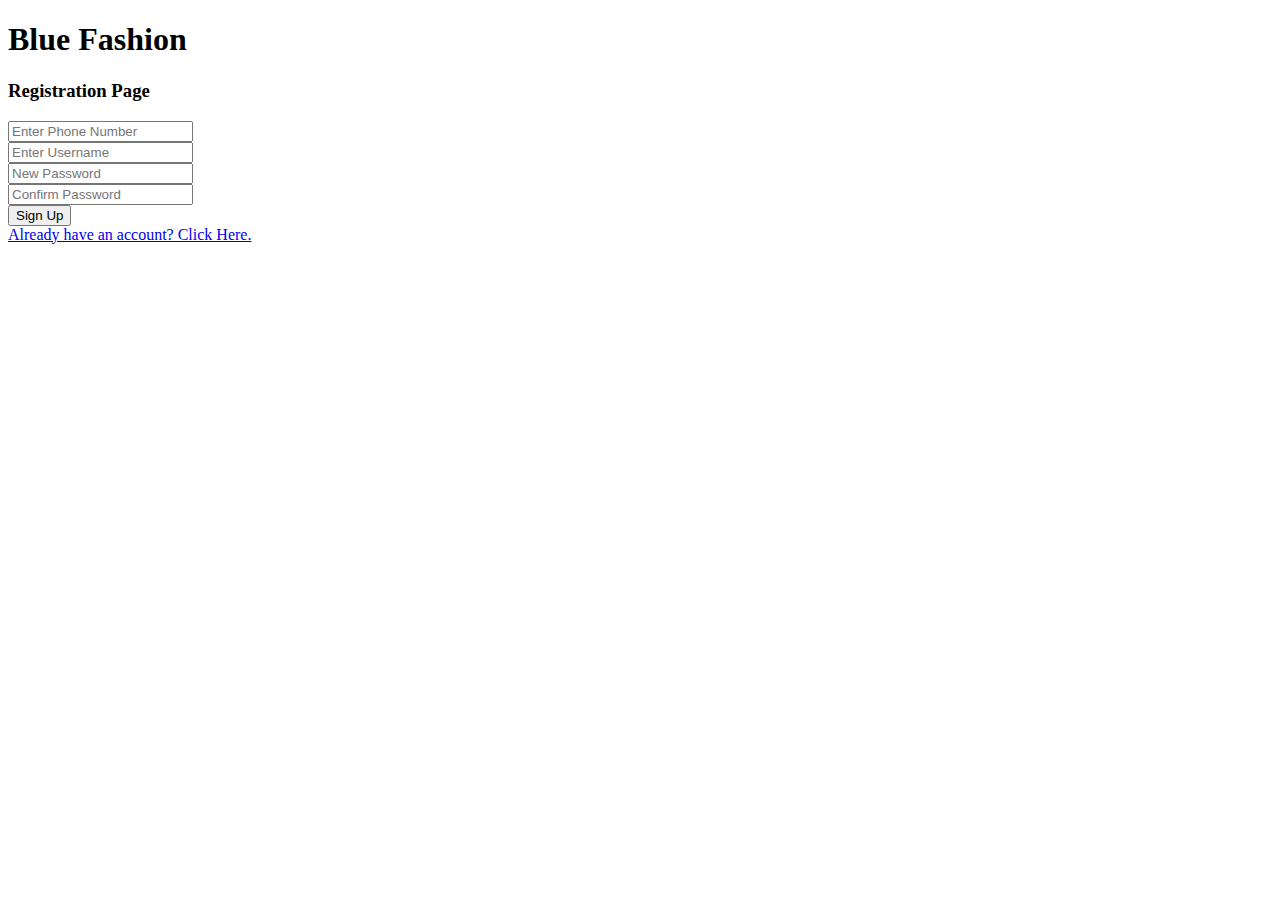
==== Project/bf_register.html @ aba2bc17 "First Commit : Non Statical Parts" ====
<!DOCTYPE html>
<html lang="en">
  
<!-- Mirrored from themashabrand.com/templates/Fluffs/photo_register.html by HTTrack Website Copier/3.x [XR&CO'2014], Wed, 19 Feb 2020 18:10:54 GMT -->
<head>

	    <!-- ==============================================
		Title and Meta Tags
		=============================================== -->
		<meta charset="utf-8">
        <meta http-equiv="X-UA-Compatible" content="IE=edge">  
        <meta name="viewport" content="width=device-width, initial-scale=1.0">
        <title>Fluffs - Ultimate Bootstrap Social Network UI Kit</title>
		<meta name="description" content="" />
        <meta name="keywords" content="" />
        <meta property="og:title" content="" />
        <meta property="og:url" content="" />
        <meta property="og:description" content="" />		
		
		<!-- ==============================================
		Favicons
		=============================================== --> 
		<link rel="icon" href="assets/img/logo.html">
		<link rel="apple-touch-icon" href="img/favicons/apple-touch-icon.html">
		<link rel="apple-touch-icon" sizes="72x72" href="img/favicons/apple-touch-icon-72x72.html">
		<link rel="apple-touch-icon" sizes="114x114" href="img/favicons/apple-touch-icon-114x114.html">
		
	    <!-- ==============================================
		CSS
		=============================================== -->
        <link type="text/css" href="assets/css/demos/photo.css" rel="stylesheet" />
				
		<!-- ==============================================
		Feauture Detection
		=============================================== -->
		<script src="assets/js/modernizr-custom.html"></script>

		<!-- HTML5 shim and Respond.js for IE8 support of HTML5 elements and media queries -->
		<!--[if lt IE 9]>
		  <script src="https://oss.maxcdn.com/html5shiv/3.7.3/html5shiv.min.js"></script>
		  <script src="https://oss.maxcdn.com/respond/1.4.2/respond.min.js"></script>
		<![endif]-->	
		
  </head>

<body>

	 <!-- ==============================================
	 Header Section
	 =============================================== -->
     <section class="login">
      <div class="container">
       <div class="banner-content">
	   
		  <h1>Blue Fashion</h1>
		  <form method="post" class="form-signin">
		   <h3 class="form-signin-heading">Registration Page</h3>
		   <div class="form-group">
		    <input name="phone" type="text" class="form-control" placeholder="Enter Phone Number">
		   </div>
		   <div class="form-group">
		    <input name="username" type="text" class="form-control" placeholder="Enter Username">
		   </div>
		   <div class="form-group">
		    <input type="password" class="form-control" name="password" placeholder="New Password">
		   </div>
		   <div class="form-group">
		    <input type="password" class="form-control" name="conFpassword" placeholder="Confirm Password">
		   </div>
		   <button class="kafe-btn kafe-btn-mint btn-block" onclick="alert('hay')" id="sub" type="submit" name="subm">Sign Up</button>
		   <br/>
		   <a class="btn btn-dark " href="bf_login.html" role="button">Already have an account? Click Here.</a>
		  </form>
		
       </div><!--/. banner-content -->
      </div><!-- /.container -->
     </section> 
  
	 
	 
     <!-- ==============================================
	 Scripts
	 =============================================== -->
	<script src="assets/js/jquery.min.js"></script>
	<script src="assets/js/bootstrap.min.js"></script>
	<script src="assets/js/base.js"></script>

  </body>


</html>
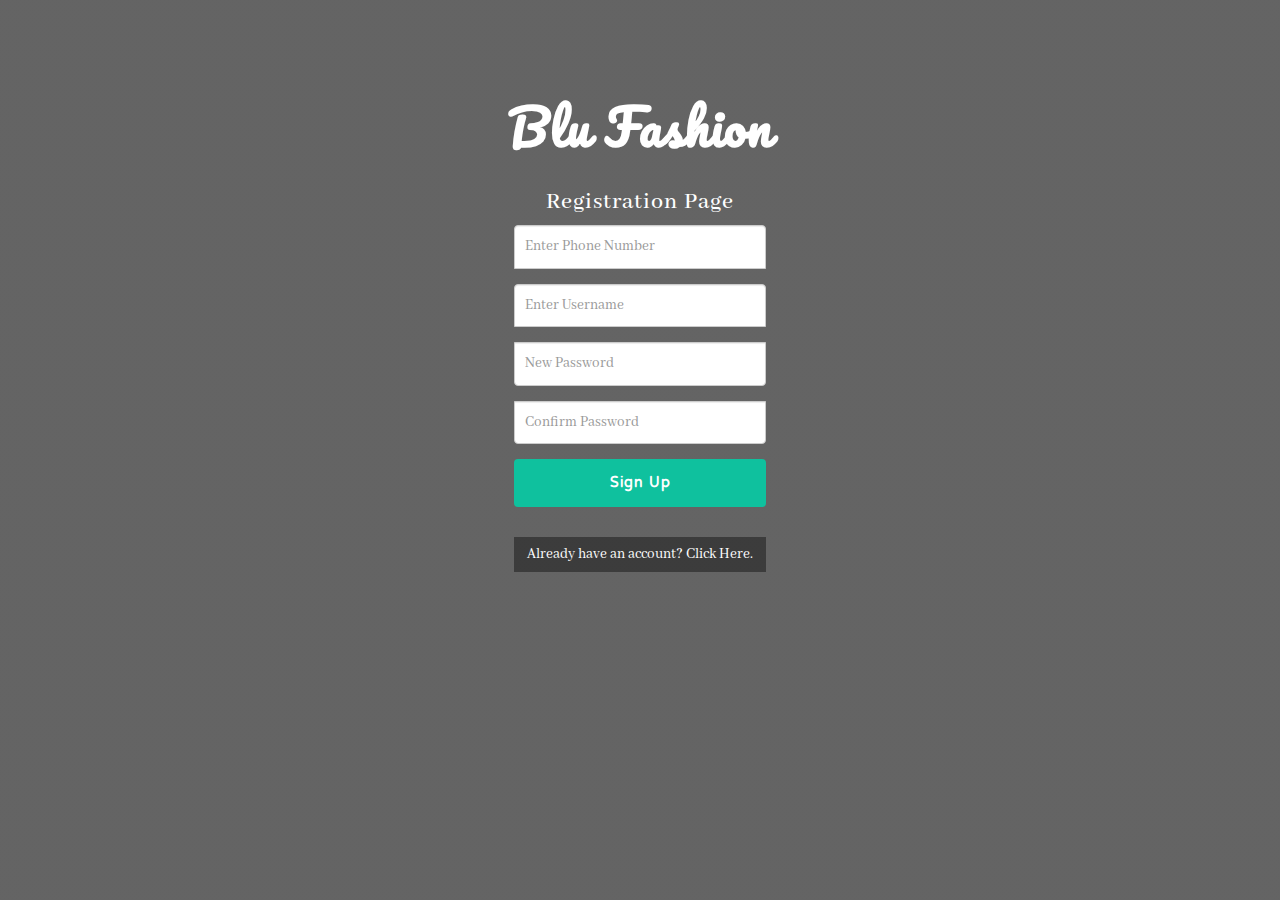
==== commit 3a705b8e: "First Structure" ====
--- a/Project/bf_register.html
+++ b/Project/bf_register.html
@@ -1,7 +1,6 @@
 <!DOCTYPE html>
 <html lang="en">
   
-<!-- Mirrored from themashabrand.com/templates/Fluffs/photo_register.html by HTTrack Website Copier/3.x [XR&CO'2014], Wed, 19 Feb 2020 18:10:54 GMT -->
 <head>
 
 	    <!-- ==============================================
@@ -10,7 +9,7 @@
 		<meta charset="utf-8">
         <meta http-equiv="X-UA-Compatible" content="IE=edge">  
         <meta name="viewport" content="width=device-width, initial-scale=1.0">
-        <title>Fluffs - Ultimate Bootstrap Social Network UI Kit</title>
+        <title>Blu Fashion - Registration Page</title>
 		<meta name="description" content="" />
         <meta name="keywords" content="" />
         <meta property="og:title" content="" />
@@ -52,7 +51,7 @@
       <div class="container">
        <div class="banner-content">
 	   
-		  <h1>Blue Fashion</h1>
+		  <h1>Blu Fashion</h1>
 		  <form method="post" class="form-signin">
 		   <h3 class="form-signin-heading">Registration Page</h3>
 		   <div class="form-group">
@@ -67,9 +66,9 @@
 		   <div class="form-group">
 		    <input type="password" class="form-control" name="conFpassword" placeholder="Confirm Password">
 		   </div>
-		   <button class="kafe-btn kafe-btn-mint btn-block" onclick="alert('hay')" id="sub" type="submit" name="subm">Sign Up</button>
+		   <button class="kafe-btn kafe-btn-mint btn-block" onclick="window.location.replace('index.html')" id="sub" type="submit" name="subm">Sign Up</button>
 		   <br/>
-		   <a class="btn btn-dark " href="bf_login.html" role="button">Already have an account? Click Here.</a>
+		   <a class="btn btn-dark " href="index.html" role="button">Already have an account? Click Here.</a>
 		  </form>
 		
        </div><!--/. banner-content -->
--- a/Project/assets/css/demos/photo.css
+++ b/Project/assets/css/demos/photo.css
@@ -0,0 +1,2396 @@
+/* ==========================================================================
+   Fluffs - Ultimate Bootstrap Social Network UI Kit
+   ========================================================================== */
+/*
+* Author Name: TheMashaBrand
+* Author URI: http://themeforest.net/user/themashabrand
+* Website: http://www.themashabrand.com
+  
+/* ------------------------------------------------------------------- */
+/* Import Section
+---------------------------------------------------------------------- */
+@import url("../base.css");				/* Default Reset, Typography, Forms, etc. */
+@import url("../bootstrap.min.css");			/* Bootstrap 3.3.7 */
+@import url("../fontawesome-all.min.css");		/* Font-awesome 5.0.10 */
+@import url("../skins/skin_two.css");				/* Color of common Elements */
+@import url("http://fonts.googleapis.com/css?family=Montserrat:400,700");
+@import url("https://fonts.googleapis.com/css?family=Varela+Round");
+@import url("https://fonts.googleapis.com/css?family=Pacifico");
+@import url("https://fonts.googleapis.com/css?family=Abhaya+Libre");
+@import url("https://fonts.googleapis.com/css?family=Lato");
+
+/* ==========================================================================
+   Navbar Styles
+   ========================================================================== */  
+.navbar.navbar-default {
+    margin-bottom: 0;
+    border-radius: 0;
+    border: 0;
+    background-color: #fff;
+  box-shadow: 0 0 18px 0 rgba(0, 0, 0, 0.2);
+}
+.navbar-brand {
+    font-family: 'Abhaya Libre', serif;
+    font-size: 32px;
+    color: #474B59 !important;
+    -webkit-transition-duration: 0;
+    transition-duration: 0;
+}
+a.navbar-brand:hover {
+    color: #00C4CF !important;
+}
+.navbar-default .navbar-nav li a:hover, 
+.navbar-default .navbar-nav li.active>a, 
+.navbar-default .navbar-nav>li>a:hover, 
+.navbar-default .navbar-nav>li>a:focus, 
+.navbar-default .navbar-nav>li.active>a, 
+.navbar-default .navbar-nav>.active>a:hover, 
+.navbar-default .navbar-nav>.active>a, 
+.navbar-default .navbar-nav>.active>a:focus, 
+.navbar-default .navbar-nav>.active>a:hover, 
+.tr-dropdown-menu li a:hover {
+    color: #00C4CF;
+    background-color: transparent;
+}
+.navbar-default .navbar-nav>li>a {
+    padding: 15px 10px;
+    line-height: 25px;
+}
+.navbar-default .navbar-nav li a{
+    text-decoration: none;
+    font-family: 'Abhaya Libre', serif;
+    color: #858686;
+    font-size: 14px;
+    text-transform: uppercase;
+    border-radius: 4px;
+    margin-right: 2px;
+    -webkit-transition-duration: 0;
+    transition-duration: 0;
+}
+.navbar-default .navbar-nav li a:hover{
+    color: #0fc19e !important;
+}
+.navbar-default .navbar-nav li i{
+    padding: 15px 2px;
+    color: #858686;
+    font-size: 14px;
+    line-height: 25px;
+}
+.navbar-default .navbar-right .kafe-btn{
+    font-family: 'Abhaya Libre', serif;
+	font-size: 14px;
+    text-transform: uppercase;
+    margin: 12px 2px;
+}
+
+.navbar-right {
+    display: inline;
+    margin-right: 35px;
+}
+.navbar-right li {
+    display: inline-block;
+}
+
+.navbar-right .search-dashboard {
+  float: left;
+  margin-bottom: 11px;
+  margin-left: 80px;
+  margin-top: 8px;
+}
+
+.navbar-right .search-dashboard > form {
+  background: #f4f4f4 none repeat scroll 0 0;
+  -webkit-border-radius: 30px;
+  -moz-border-radius: 30px;
+  -ms-border-radius: 30px;
+  -o-border-radius: 30px;
+  border-radius: 30px;
+  float: left;
+  height: 44px;
+  width: 244px;
+}
+
+.navbar-right .search-dashboard > form > input {
+  background: transparent none repeat scroll 0 0;
+  border: medium none;
+  color: #46495b;
+  float: left;
+  font-family: Rubik;
+  font-size: 13px;
+  padding: 12px 50px 12px 35px;
+}
+
+.navbar-right .search-dashboard > form > button {
+  background: transparent none repeat scroll 0 0;
+  border: medium none;
+  color: #a7a7a7;
+  padding: 12px 22px;
+  position: absolute;
+  right: 0;
+  top: -8px;
+  cursor: pointer;
+}
+
+/* ==========================================================================
+   Dropdown Menu
+   ========================================================================== */
+
+.avatar {
+	width: 32px;
+	height: 32px;
+	text-align: center;
+}
+
+.w {
+  width: 200px;
+  position: absolute;
+  top: 118% !important;
+}	
+.w a{
+  font-family: 'Abhaya Libre', serif;
+  font-size: 14px !important;
+}   
+
+.dropdown-menu::before {
+    position: absolute;
+	color: #fff;
+    top: -8px;
+    right: 16px;
+    display: inline-block;
+    border-right: 8px solid transparent;
+    border-bottom: 8px solid #e1e6ef;
+    border-left: 8px solid transparent;
+    content: '';
+}
+.dropdown-menu.pull-right {
+  left: auto;
+  right: 0;
+  -webkit-transform-origin: top right;
+  -moz-transform-origin: top right;
+  -ms-transform-origin: top right;
+  transform-origin: top right;
+}
+.mega-avatar > li.dropdown-menu{
+  left: 0;
+  float: left;
+  min-width: 160px;
+  padding: 5px 0;
+  margin: 2px 0 0;
+  font-size: 2rem;
+  color: #373a3c;
+  text-align: left;
+  list-style: none;
+  background-color: #fff;
+  -webkit-background-clip: padding-box;
+  background-clip: padding-box;
+  border: 1px solid rgba(0,0,0,.15);
+  border-radius: .25rem;
+}
+.dropdown-item {
+  display: block;
+  width: 100%;
+  padding: 3px 20px;
+  clear: both;
+  font-size: 40px !important;
+  font-weight: 400;
+  color: #373a3c;
+  text-align: inherit;
+  white-space: nowrap;
+  background: 0 0;
+  border: 0;
+}
+.dropdown-item:hover{
+  background: #eee;
+}
+
+
+
+.notification-list {
+  margin-left: 0 !important;
+}
+.notification-list .nav-link {
+  padding: 0;
+  line-height: 10px;
+  color: #313a46;
+}
+.navbar-default .navbar-nav > li > a.nav-link {
+    padding: 0px 5px;
+    line-height: 25px;
+}
+.notification-list .noti-icon {
+  font-size: 20px !important;
+  padding: 10px 0px;
+  vertical-align: middle;
+}
+.badge {
+  font-family: "Rubik", sans-serif;
+  box-shadow: 0 0 24px 0 rgba(0, 0, 0, 0.06), 0 1px 0 0 rgba(0, 0, 0, 0.02);
+}
+.badge-danger {
+  background-color: #f1556c !important;
+}
+.badge-success {
+  background-color: #0acf97 !important;
+}
+.notification-list .noti-icon-badge {
+  display: inline-block;
+  position: relative;
+  top: -14px;
+  right: 8px;
+}
+.notification-list .dropdown-menu {
+ position: absolute; 
+ top: 7px; 
+ left: -330px; 
+ transform: translate3d(50px, 60px, 0px); 
+ will-change: transform;	
+  padding: 0px !important;
+  font-size: 14px;
+  box-shadow: 0 3px 12px rgba(0, 0, 0, 0.05);
+  border-color: #e3eaef;
+}
+.notification-list .dropdown-item {
+  padding: 6px 1.5rem;
+}
+.notification-list .dropdown-toggle::after {
+  display: none;
+}
+.notification-list .dropdown-lg {
+  width: 320px;
+}
+.notification-list .noti-title {
+  background-color: #f4f4f4 !important;
+  padding: 7px 20px;
+}
+.notification-list .noti-title h6 {
+  font-family: 'Abhaya Libre', serif;	
+  font-size: 14px;
+  color: #848484;
+}
+.text-dark {
+  color: #313a46 !important;
+}
+.slimScrollDiv {
+  height: auto !important;
+}
+.notification-list .notify-item {
+  padding: 10px 20px !important;
+}
+.notification-list .notify-item .notify-icon {
+  float: left;
+  height: 36px;
+  width: 36px;
+  line-height: 36px;
+  text-align: center;
+  margin-right: 10px;
+  border-radius: 50%;
+  color: #ffffff;
+}
+.notification-list .notify-item .notify-icon i{
+  position: relative;
+  top: -9px;  
+  font-size: 15px;  
+  color: #fff;
+}
+.bg-success {
+  background-color: #0acf97 !important;
+}
+.bg-purple {
+  background-color: #777edd !important;
+}
+.bg-custom {
+  background-color: #02c0ce !important;
+}
+.notification-list .notify-item .notify-details {
+  margin-bottom: 0;
+  overflow: hidden;
+  margin-left: 45px;
+  text-overflow: ellipsis;
+  white-space: nowrap;
+  text-transform: none;
+  font-family: 'Abhaya Libre', serif;
+  font-size: 15px;
+}
+.notification-list .notify-item .notify-details small {
+  display: block;
+}
+.text-muted {
+  color: #98a6ad !important;
+}
+.notification-list a.notify-all{
+  background: #f4f4f4;
+  padding: 0px 20px !important;  
+  text-transform: none !important;
+  font-family: 'Abhaya Libre', serif;
+  font-size: 15px !important;
+}
+.notification-list a.notify-all:hover{
+  background: #f4f4f4 !important;
+}
+
+
+.nav-user {
+  padding: 0 12px !important;
+}
+.nav-user img {
+  height: 32px;
+  width: 32px;
+  float: left;
+}
+.notification-list .notify-item .user-msg {
+  margin-left: 45px;
+  white-space: normal;
+  line-height: 16px; 
+  text-transform: none !important;
+  font-family: 'Abhaya Libre', serif;
+  font-size: 15px !important;
+}
+.font-13 {
+  font-size: 13px !important;
+}
+
+@media(max-width:768px) {
+	.navbar-default ul li{
+	 display: inline-block !important;	
+	}
+	.navbar-default .navbar-nav>li>a {
+		padding: 10px 10px;
+		line-height: 4px;
+	}
+	.navbar-right {
+	    padding: 4px 0;
+		margin-right: 0;
+	}
+	.navbar-default .navbar-nav li i{
+		padding-top: 4px;
+		padding-left: 20px;
+		padding-right: 0px !important;
+		line-height: 4px;
+	}	
+	.navbar-default .navbar-right .navbar-nav {
+		padding-bottom: 0px !important;
+		margin-bottom: 0px !important;
+	}	
+	.navbar-default .navbar-right li a {
+		padding-top: 4px !important;
+		padding-right: 20px !important;
+		padding-bottom: 0px !important;
+		line-height: 4px;
+	}
+	.navbar-right .kafe-btn {
+		margin: 2px 20px;
+	}
+	.dropdown .dropdown-toggle{
+	  position: sticky;
+	}
+	
+	.dropdown-menu.pull-right {
+	  position: relative;
+	  left: 20px !important;
+	}	
+	.navbar-default .navbar-right li a.dropdown-item {
+	  display: block;
+	  width: 100%;
+	  padding-top: 13px !important;
+	  padding-right: 0px !important;
+	  padding-bottom: 13px !important;
+	  padding-left: 10px !important;
+	  clear: both;
+	  font-weight: 400;
+	  color: #373a3c;
+	}
+	.navbar-default .navbar-right li a.dropdown-item:hover{
+	  background: #eee;
+	}
+	.navbar-right .search-dashboard {
+	  float: left;
+	  margin-bottom: 11px;
+	  margin-left: 10px !important;
+	  margin-top: 8px;
+	}	
+	.navbar-right .search-dashboard > form > button {
+	  background: transparent none repeat scroll 0 0;
+	  border: medium none;
+	  color: #a7a7a7;
+	  padding: 12px 22px;
+	  position: absolute;
+	  right: 0;
+	  top: 5px !important;
+	  cursor: pointer;
+	}	
+	.mega-avatar .dropdown-menu{
+	 
+    overflow: hidden;
+    transform-origin: top;
+    padding: 0;
+    list-style: none;
+    box-shadow: 0px 2px 6px 0 rgba(0,0,0,0.2);
+    position: relative !important;
+    left: 20px !important;
+    margin-top: 0px;
+    top: 0px !important;
+    width: 100px !important;
+    transition: all .3s ease;	
+    background: #f4f4f4 !important;	
+	}
+	.mega-avatar .dropdown-item {
+	  padding: 3px 20px;
+	  font-weight: 400;
+	  color: #373a3c;
+	  text-align: inherit;
+	  white-space: nowrap;
+	  background: 0 0;
+	  border: 0;
+	}	
+	.notification-list .dropdown-menu {
+    overflow: hidden;
+    transform-origin: top;
+    padding: 0;
+    list-style: none;
+    box-shadow: 0px 2px 6px 0 rgba(0,0,0,0.2);
+    position: relative !important;
+    left: -40px !important;
+    margin-top: 0px;
+    top: -50px !important;
+    width: 100px !important;
+    transition: all .3s ease;	
+    background: #f4f4f4 !important;	
+	}	
+	.notification-list .dropdown-new {
+    overflow: hidden;
+    transform-origin: top;
+    padding: 0;
+    list-style: none;
+    box-shadow: 0px 2px 6px 0 rgba(0,0,0,0.2);
+    position: relative !important;
+    left: -40px !important;
+    margin-top: 0px;
+    top: -50px !important;
+    width: 100px !important;
+    transition: all .3s ease;	
+    background: #f4f4f4 !important;	 
+	}	
+	.notification-list .dropdown-lg {
+	  width: 290px !important;
+	}	
+	.avatar {
+		width: 32px;
+		height: 32px;
+		text-align: center;
+		position: relative;
+		top: -7px !important; 
+	}
+	.notification-list .notify-item .notify-icon i{
+	  position: relative;
+	  top: -5px;  
+	  left: -10px;
+	  font-size: 15px;  
+	  color: #fff;
+	}	
+}
+
+/* ==========================================================================
+   Navbar Second Styles
+   ========================================================================== */  
+.justify-content-between {
+    -ms-flex-pack: justify !important;
+    justify-content: space-between !important;
+}
+.d-flex {
+    display: -ms-flexbox !important;
+    display: flex !important;
+}
+.nav-sec {
+  margin: 0px 0px 0px 0px;
+  height: 150px;
+  border-top: 1px solid rgba(90, 90, 90, 0.12);
+  background-color: grey;
+  box-shadow: 0 -5px 25px 0 rgba(123, 123, 123, 0.15);
+  color: #90a4ae;
+}
+.nav-sec a:hover{
+  color: #f4f4f4 !important;
+}
+
+.fh {
+  height: 200% !important;
+}
+
+.nav-icon {
+  display: block;
+  margin-top: 30px;
+  padding: 10px 6px 10px 6px;
+  border-bottom: 2px solid transparent;
+  font-size: 2rem;
+  text-align: center;
+  color: #fff !important;
+  height: 100%;
+  line-height: 1;
+  text-decoration: none !important;
+  flex-basis: 0;
+  flex-grow: 1;
+  color: #90a4ae;
+}
+.nav-icon span{
+  font-family: 'Abhaya Libre', serif;	
+  font-size: 14px !important;
+  display: block;
+}
+
+.nav-icon em {
+  padding: 0px 0px 10px 0px;
+  font-size: 30px;
+}
+
+.nav-icon-lg {
+  height: 150px;
+  width: 270px !important;
+}
+
+.nav-icon-lg-new {
+  height: 150px;
+  width: 317px !important;
+}
+
+.clean-black {
+  background-color: #545654;
+}
+
+.dark-black {
+  background-color: #4e514e;
+}
+
+.mint-green {
+  background-color: #0fc19e;
+}
+
+@media(max-width:768px) {
+	.nav-sec {
+	  height: 100px;
+	}
+	.fh {
+	  height: 150% !important;
+	}	
+	.nav-icon-lg {
+	  height: 100px !important;
+	}	
+	.nav-icon span{
+	  font-family: 'Abhaya Libre', serif;	
+	  font-size: 12px !important;
+	  display: block;
+	}
+	.nav-icon em {
+	  padding: 0px 0px 10px 0px;
+	  font-size: 20px;
+	}	
+}
+
+/* ==========================================================================
+   News Feed Styles
+   ========================================================================== */  
+.newsfeed {
+  background: #f4f4f4;	
+  padding: 40px 0px;
+}   
+.cardbox {
+  border-radius: 3px;
+  background-color: #fff;
+  box-shadow: 0 5px 25px 0 rgba(123,123,123,.15);
+  margin-bottom: 20px;
+  padding: 0px !important;
+}
+.cardbox .cardbox-heading {
+  padding: 16px;
+  margin: 0;
+}
+.cardbox .pull-right > .btn-flat-icon {
+  margin-top: -4px;
+}
+.cardbox .btn-flat.btn-flat-icon {
+ border-radius: 50%;
+ font-size: 24px;
+ height: 32px;
+ width: 32px;
+ padding: 0;
+ overflow: hidden;
+ color: inherit !important;
+}
+
+.cardbox .pull-right .dropdown-menu{
+  position: relative;
+  left: 13px !important;  
+}
+.cardbox .pull-right a:hover{
+  background: #f4f4f4 !important;	
+}
+.cardbox .pull-right a.dropdown-item {
+  display: block;
+  width: 100%;
+  padding: 4px 0px 4px 10px;
+  clear: both;
+  font-weight: 400;
+  font-family: 'Abhaya Libre', serif;
+  font-size: 14px !important;
+  color: #848484;
+  text-align: inherit;
+  white-space: nowrap;
+  background: 0 0;
+  border: 0;
+}
+
+.m-0 {
+    margin: 0 !important;
+}
+.media {
+  display: -ms-flexbox;
+  display: flex;
+  -ms-flex-align: start;
+  align-items: flex-start;
+}
+.d-flex {
+  display: -ms-flexbox !important;
+  display: flex !important;
+}
+.media .mr-3{
+  margin-right: 1rem !important;
+}
+.mr-3{
+  margin-right: 1rem !important;
+}
+.ret{
+  width: 100px !important;
+  height: 100px !important;
+  padding: 2px;
+  border: 2px solid #f4f4f4;
+} 
+
+.media-body {
+  -ms-flex: 1;
+  flex: 1;
+  padding: .4rem !important;
+}
+.media-body p{
+  font-family: 'Abhaya Libre', serif;	
+  font-weight: 700 !important;
+  font-size: 14px;
+  color: #88898a;
+}
+.media-body small span{
+  font-family: 'Abhaya Libre', serif;	
+  font-size: 14px;
+  color: #aaa;
+}
+
+.reff{
+  margin-left:100px;
+}
+.reff p{
+  font-family: 'Abhaya Libre', serif;	
+  font-weight: 700 !important;
+  font-size: 14px;
+  color: #88898a;
+}
+.reff small span{
+  font-family: 'Abhaya Libre', serif;	
+  font-size: 14px;
+  color: #aaa;
+}
+
+.cardbox .cardbox-item {
+    position: relative;
+    display: block;
+}
+.cardbox-item a{
+	font-family: 'Abhaya Libre', serif;	
+    font-weight: 700 !important;
+	font-size: 14px;
+	color: #88898a !important;
+}
+.cardbox-item a:hover{
+	color: #0fc19e !important;
+}
+.cardbox .cardbox-item img{
+}
+.img-responsive{
+    display: block;
+    max-width: 100%;
+    height: auto;
+}
+.pro-image{
+	margin-left:20px;
+    display: block;
+    max-width: 10%;
+    height: auto;
+}	
+.fw {
+    width: 100% !important;
+	height: auto;
+}
+
+.cardbox-base ul{
+ margin: 10px !important; 
+ padding: 10px !important;
+ font-size: 0px;	
+ text-align: center; 
+ border-bottom: 2px solid #f4f4f4;
+}
+.cardbox-base li {
+  list-style: none;
+  display: inline-block;
+  margin: 0px 0px 0px -8px !important;
+  padding: 0px 0px 0px 0px !important;
+}
+.cardbox-base li a{
+  margin: 0px !important;
+  padding: 0px !important;
+}
+.cardbox-base li a img{
+  width: 32px;
+  height: 32px;
+  margin: 0px !important;
+  border: 2px solid #fff;
+}
+
+.cardbox-like ul{
+  margin-top:10px;
+  border-top: 2px solid #f4f4f4;
+  padding: 0px 0px 10px 0px !important;
+  font-size: 0px;	
+  text-align: center;
+}
+.cardbox-like li:first-child {
+  display: inline-block;
+  margin-right: 5px;
+  padding-right: 20px;
+  border-right: 2px solid #f4f4f4;
+}
+.cardbox-like li:last-child {
+  display: inline-block;
+  text-align: center;
+  margin-left: 15px;
+}
+.cardbox-like li a {
+  color: #e16a70;
+  font-size: 14px;
+  float: left;
+  padding-top: 6px;
+  margin-right: 5px;
+}
+.cardbox-like li a:hover {
+  text-decoration: none;	
+  color: #e16a70 !important;
+}
+.cardbox-like li span{
+  font-family: 'Abhaya Libre', serif;	
+  float: left;
+  color: #e16a70;
+  font-size: 18px;
+  padding-top: 6px;	
+}
+.cardbox-like li span.span-last{
+  color: #b2b2b2;	
+}
+.cardbox-like li a.com {
+    color: #b2b2b2;
+    font-size: 14px;
+    padding-top: 6px;
+    margin-right: 5px;
+}
+
+
+
+/* ==========================================================================
+   Modal Styles
+   ========================================================================== */  
+.modal-dialog{
+  width: 630px !important;	
+  height: 150px !important;
+}
+.modal-image img{
+  width: 240px !important;	
+  height: 240px !important;	
+}
+
+.img-poster{
+  margin-bottom: 10px;	
+  border-bottom: solid 1px #f4f4f4;
+  padding-bottom: 5px;	
+}
+.modal-meta-top .img-poster img {
+  height: 34px;
+  width: 34px;
+  float: left !important;
+  margin-right: 10px;
+  border: 4px solid #f4f4f4;
+}
+.modal-meta-top .img-poster a{
+  font-family: 'Abhaya Libre', serif;	
+  font-size: 14px;	
+  color: #88898a !important;	
+}
+.modal-meta-top .img-poster span {
+  font-family: 'Abhaya Libre', serif;
+  color: #aaa;
+  font-size: 12px;
+}
+.modal-meta-top .img-poster a.kafe-btn-mint-small {
+  font-family: 'Abhaya Libre', serif; 	
+  margin-left: 0px;
+  color: #fff !important;
+  border-radius: 3px;  
+}
+
+
+.img-comment-list {
+  list-style: none;  
+  padding: 0px 10px 30px 0px;
+  height: 390px !important;
+  overflow-y: scroll;	
+}
+.img-comment-list li {
+    margin-top: 5px 0px 10px 0px;
+}
+.img-comment-list li > div {
+    display:table-cell;
+}
+.img-comment-list .comment-img {
+  float: left !important;	
+  margin-right: 10px !important;
+  margin-top: 5px;
+}
+.img-comment-list img {
+  width: 22px;
+  height: 22px;
+}
+.img-comment-list li a{
+  font-family: 'Abhaya Libre', serif;	
+  font-size: 14px;	
+  color: #88898a !important;	
+}
+.img-comment-list p {
+  font-family: 'Abhaya Libre', serif;
+  margin: 0;
+  font-size: 13px;
+  color: #848484;
+}
+.img-comment-list span {
+  font-family: 'Abhaya Libre', serif;
+  font-size: .8em; 
+  color: #aaa;
+}
+
+
+.modal-meta-bottom {
+    bottom: 0;
+    left: 0;
+    right: 0;
+    padding: 5px;
+    border-top: solid 1px #f4f4f4;
+	display: block;
+}
+.modal-meta-bottom ul{
+  margin: 0px !important;
+  padding: 0px !important;
+  font-size: 0px !important;
+}
+.modal-meta-bottom li{
+  list-style: none;	
+  padding: 0px !important;
+  margin: 0px !important;
+  font-size: 0px !important;
+}
+.modal-meta-bottom li a.modal-like i{
+  font-size: 14px !important;
+  color: #e16a70 !important;
+  margin-right: 4px;
+  margin-left: 10px;
+}
+.modal-meta-bottom li a.modal-comment i{
+  font-size: 14px !important;
+  color: #848484 !important;
+  margin-right: 4px;
+}
+.modal-meta-bottom li span.modal-one{
+  margin-right: 10px;	
+  color: #e16a70 !important;
+}
+.modal-meta-bottom li span{
+  font-family: 'Abhaya Libre', serif;	
+  font-size: 14px !important;
+  color: #848484;
+}
+.modal-meta-bottom li a:hover{
+  color: #e16a70 !important;
+}
+.modal-meta-bottom .thumb-xs{
+  display: inline-block;
+  text-align: center;
+  margin: 0px !important;
+  padding: 0px !important;
+}
+.modal-meta-bottom .thumb-xs img{
+  width: 25px;
+  height: 25px;  
+}
+.modal-meta-bottom .comment-body {
+  float: right !important;
+  margin: 0px !important;
+  padding: 0px !important;
+}
+.modal-meta-bottom .comment-body input{
+  width: 200px !important;
+}
+
+
+/* ==========================================================================
+   Media Queries for Modal
+   ========================================================================== */
+   
+/* Desktop */
+@media (max-width: 1024px){
+}
+
+@media (max-width: 992px){
+	.modal-dialog{
+	  width: 700px;	
+	}	
+    .modal-content {
+        border-radius: 0;
+        max-height: 100%;
+        overflow-y: auto;
+    }
+	.img-poster{
+	  padding-top: 5px;	
+	}	
+}
+
+/* Tablets */
+@media (max-width: 800px){
+}
+
+@media (max-width: 768px){
+	.modal-dialog{
+	  width: 600px;	
+	}	
+	.modal-image img{
+	  height: auto !important;	
+	}
+	.img-poster{
+	  padding-top: 5px;	
+	}	
+}
+
+/* Mobile phones */
+@media (max-width: 600px){
+	.modal-dialog{
+	  width: 500px !important;	
+	}
+	.img-poster{
+	  padding-top: 5px;	
+	}	
+}
+
+@media (max-width: 548px){
+	.modal-dialog{
+	  width: 400px !important;	
+	}
+	.img-poster{
+	  padding-top: 5px;	
+	}	
+}
+
+@media (max-width: 480px){
+	.modal-dialog{
+	  width: 300px !important;	
+	}
+	.img-poster{
+	  padding-top: 5px;	
+	}	
+}
+
+@media (max-width: 320px){
+	.modal-dialog{
+	  width: 300px !important;	
+	}	
+	.modal-image img{
+	  height: auto !important;	
+	}	
+	.img-poster{
+	  padding-top: 5px;	
+	}	
+}
+
+
+/* ==========================================================================
+   Story Box Styles
+   ========================================================================== */  
+.storybox {
+  color: #fff;
+  height: 200px;
+  width: 100%;
+  
+  border-radius: 3px;
+  box-shadow: 0 5px 25px 0 rgba(123,123,123,.15);
+  margin-bottom: 20px;
+  padding: 0px !important;
+  display: flex;
+  flex-direction: column;
+  justify-content: center;
+  align-items: center;
+  text-align: center;
+}
+.story-body{
+  padding: 5px;	
+  text-align: center;
+}
+.story-body img{
+  width: 42px;
+  height: 42px;  
+  float: center !important;
+  border: 2px dotted #fff;
+}
+.story-body h4{
+  font-family: 'Abhaya Libre', serif;
+  font-size: 14px;
+  color: #fff;  
+  line-height: 1;
+}
+.story-body p{
+  font-family: 'Abhaya Libre', serif;
+  font-size: 12px;
+  color: #fff;  
+  line-height: 1;
+}
+
+
+/* ==========================================================================
+   Suggestion Box Styles
+   ========================================================================== */ 
+.suggestion-box {
+  float: left; 
+  width: 100%;
+  background-color: #fff;
+  margin-bottom: 20px;
+  border-left: 1px solid #e5e5e5;
+  border-right: 1px solid #e5e5e5;
+  border-bottom: 1px solid #e5e5e5;
+  box-shadow: 0 5px 25px 0 rgba(123,123,123,.15);
+}
+.suggestion-box .suggestions-list {
+  float: left;
+  width: 100%;
+  padding: 17px 0 10px 0;
+}
+.suggestion-box .suggestion-body {
+  float: left;
+  width: 100%;
+  padding: 5px 20px;
+}
+.suggestion-box .suggestion-body img {
+  width: 37px;
+  height: 37px;
+  float: left; 
+  padding: 2px;  
+  border: 2px solid #f4f4f4;
+}
+.suggestion-box .name-box {
+  float: left;
+  padding-left: 10px;
+  position: relative;
+  top: -12px;
+  padding-top: 0px !important;
+}
+.suggestion-box .name-box h4 {
+ font-family: 'Abhaya Libre', serif;	
+ color: #88898a;
+ font-size: 14px;
+ font-weight: 700;
+ margin-bottom: 4px;
+}
+.suggestion-box .name-box span {
+ font-family: 'Abhaya Libre', serif;
+ font-size: 14px;
+ color: #aaa;
+}
+.suggestion-box .suggestion-body> span {
+  float: right;
+  margin-top: 4px;
+  position: relative;
+  top: -12px;
+}
+.suggestion-box .suggestion-body > span i {
+  color: #b2b2b2;
+  width: 30px;
+  height: 30px;
+  border: 1px solid #e5e5e5;
+  text-align: center;
+  line-height: 30px;
+  font-weight: 700;
+  cursor: pointer;
+}
+
+/* ==========================================================================
+   Trending Box Styles
+   ========================================================================== */ 
+.trending-box {
+  float: left; 
+  width: 100%;
+  margin-bottom: 20px;
+  border: 1px solid #e5e5e5;
+  padding: 5px;
+} 
+.trending-box .row{
+ padding: 5px 15px 5px 15px!important;
+}  
+.trending-box .row .col-lg-6{
+ padding: 0px 5px 0px 5px!important;
+ margin: 0px 0px 0px 0px!important; 
+}
+.trending-box img{
+ margin-bottom: 0px;	
+}
+.trending-box h4{
+  font-family: 'Abhaya Libre', serif;
+  font-size: 12px;
+  color: #88898a;
+  font-weight: 500;  
+}
+@media (max-width: 768px){
+	.trending-box img{
+	 margin-bottom: 10px;	
+	}
+}
+
+
+/* ==========================================================================
+   Explore Page
+   ========================================================================== */ 	 
+.one-row h4{
+  font-family: 'Abhaya Libre', serif;
+  font-size: 14px;
+  color: #88898a;
+  font-weight: 700;  
+}
+
+/* ------------------------------------------------------------------- */
+/* User Follow Section
+---------------------------------------------------------------------- */
+ .top-row{
+ margin-bottom: 50px;	
+}	
+.tr-section {
+  background-color: #fff;
+  border-radius: 5px;
+  padding: 0px;
+  margin-bottom: 30px;
+  overflow: hidden;
+  position: relative;
+}	
+.tr-section .tr-post {
+  position: relative;
+}
+.tr-section	.entry-header {
+  position: relative;
+  overflow: hidden;
+}
+.tr-section	.entry-header:before {
+  position: absolute;
+  content: "";
+  width: 100%;
+  height: 100%;
+  background: rgba(255, 255, 255, 0.2);
+  top: 0;
+  left: 0;
+  opacity: 0;
+}
+.tr-section .entry-thumbnail {
+  z-index: -1;
+}
+.tr-section .tr-post .entry-header img {
+  width: 100%;
+  height: 200px;
+}	
+.tr-section .tr-post .post-content {
+  font-size: 14px;
+  color: #88898a;
+  line-height: 24px;
+  margin-top: 20px;
+}
+.tr-section .post-content .author-post {
+  width: 55px;
+  margin-top: -45px;
+  margin-left: 15px;
+  margin-bottom: 5px;
+  position: relative;
+  z-index: 1;
+  float: center !important;
+}	
+.tr-section .post-content .author-post img {
+  width: 50px;
+  height: 50px;
+  border: 5px solid #fff;
+}
+.tr-section .card-content{
+  padding: 0px 15px;	
+}
+.tr-section .card-content h4{
+  font-family: 'Abhaya Libre', serif;
+  font-size: 14px;
+  color: #88898a;
+  font-weight: 700;	  
+  line-height: 0;
+}
+.tr-section .card-content span{
+  font-family: 'Abhaya Libre', serif;
+  font-size: 14px;
+  color: #aaa;  
+  line-height: 0.4;
+}
+.tr-section .tr-post .post-content a.kafe-btn{
+  border-radius: 0px !important;	
+}
+.tr-section .tr-post .post-content a.kafe-btn-mint-small{
+  font-family: 'Abhaya Libre', serif !important;
+  font-size: 14px;
+}
+	
+ 
+ /* ------------------------------------------------------------------- */
+/* Explore Section
+---------------------------------------------------------------------- */  
+.explorebox {
+  color: #fff;
+  height: 400px;
+  width: 100%;
+  
+  border-radius: 3px;
+  box-shadow: 0 5px 25px 0 rgba(123,123,123,.15);
+  margin-bottom: 20px;
+  padding: 0px !important;
+}
+.explore-top{
+  padding: 5px;	
+}
+.explore-top .explore-like{
+  padding: 5px 0px 0px 5px;	
+  color: #e16a70 !important;
+}
+.explore-top .explore-circle{
+  padding: 5px;	
+  position: relative;
+  top: -28px;
+  color: #fff !important;
+}
+.explore-top i{
+  font-size: 16px;	
+  float: center !important;
+}
+.explore-top .explore-like span{
+  font-family: 'Abhaya Libre', serif;	
+  font-size: 16px;	
+  color: #f4f4f4;
+  padding-left: 2px;
+}
+.explore-body{
+  padding: 0px 9px 10px 9px;	
+}
+.explore-body img{
+  width: 33px;
+  height: 33px;  
+  border: 2px solid #fff;
+  position: relative;
+  top: 320px;
+}
+.explore-body h4{
+  font-family: 'Abhaya Libre', serif;
+  font-size: 14px;
+  color: #fff;  
+  line-height: 1;
+}
+.explore-body p{
+  font-family: 'Abhaya Libre', serif;
+  font-size: 12px;
+  color: #fff;  
+  line-height: 1;
+}   
+
+
+/* ==========================================================================
+   Upload Page
+   ========================================================================== */ 
+.upload{
+  background: #f4f4f4;	
+  padding: 40px 0px;
+}
+
+.upload .row{
+  margin-bottom: 30px;	
+}
+   
+.box{
+  background-color: #fff;
+  position: relative;
+  margin-bottom: 1.5rem;
+}	
+.box .no-border {
+  font-family: 'Abhaya Libre', serif;
+  border-color: transparent;
+  border-width: 0;
+}
+.box .box-footer{
+  padding: 1rem;
+}
+.box .kafe-btn-mint-small{
+  font-family: 'Abhaya Libre', serif !important;
+  font-size: 14px;
+}
+.box .nav-sm .nav-link {
+  padding: .25rem .75rem;
+}	   
+
+.upload .card .card-image img{
+  border-radius: 4px;	
+}
+.upload .card .card-header{
+  padding: 10px;	
+  border-left: 2px solid #d4d6d7;	
+  border-right: 2px solid #d4d6d7;	
+  border-bottom: 2px solid #d4d6d7;	
+  text-align: center !important;
+}
+.upload .card .card-header span{
+  font-family: 'Abhaya Libre', serif !important;
+  font-size: 16px;
+  color: #88898a;
+  font-weight: 700;
+}
+
+/* ==========================================================================
+   Stories Page
+   ========================================================================== */ 
+.stories{
+  background: #f4f4f4;	
+  padding: 40px 0px;
+}
+.stories .row{
+  margin-bottom: 30px;	
+}
+.stories .storybox {
+  color: #fff;
+  height: 360px !important;
+  width: 100%;
+  
+  border-radius: 3px;
+  box-shadow: 0 5px 25px 0 rgba(123,123,123,.15);
+  margin-bottom: 20px;
+  padding: 0px !important;
+  display: flex;
+  flex-direction: column;
+  justify-content: center;
+  align-items: center;
+  text-align: center;
+}
+
+/* ==========================================================================
+   Profile Page
+   ========================================================================== */ 
+.profile{
+  background: #f4f4f4;	
+  padding: 0px 0px;
+}
+.profile .container-fluid{
+  padding: 0px !important;
+  margin: 0px !important;
+}
+.profile .row{
+  padding: 0px !important;
+  margin: 0px !important;  
+}
+.profile .row .col-lg-3,.profile .row .col-lg-6{
+  padding: 0px !important;
+  margin: 0px !important;  
+}
+.profilebox {
+  color: #fff;
+  height: 250px;
+  width: 100%;
+  box-shadow: 0 5px 25px 0 rgba(123,123,123,.15);
+  margin-bottom: 0px !important;
+  padding: 0px !important;
+}
+.profilebox-large {
+  color: #fff;
+  height: 500px;
+  width: 100%;
+  box-shadow: 0 5px 25px 0 rgba(123,123,123,.15);
+  margin-bottom: 0px !important;
+  padding: 0px !important;
+}
+
+
+/* ==========================================================================
+   User Profile
+   ========================================================================== */
+.user-profile{
+  background: #f4f4f4;	
+  padding: 0px 0px 20px 0px;
+}
+.user-profile .post-content {
+  display: flex;
+  flex-direction: column;
+  justify-content: center;
+  align-items: center;
+  text-align: center;
+  line-height: 24px;
+  margin-top: 20px;
+}
+.user-profile .post-content .author-post {
+  width: 100%;
+  margin-top: -105px;
+  margin-bottom: 5px;
+  z-index: 1;
+  float: center !important;
+}	
+.user-profile .post-content .author-post img {
+  width: 200px;
+  height: 200px;
+  border: 7px solid #fff;
+}
+
+.details{
+  background: #f4f4f4;	
+  padding: 0px 0px 20px 0px;
+}
+.details .details-box{
+  background: #fff;
+  padding: 15px;  
+}
+.details .content-box h4{
+  font-family: 'Abhaya Libre', serif;
+  font-size: 32px;
+  color: #88898a;  
+}
+.details .content-box i{
+  font-size: 15px !important;
+  background: #0fc19e;	
+  color: #fff !important;
+  border-radius: 50% !important; 
+  padding: 4px;  
+}
+.details .content-box p{
+  font-family: 'Abhaya Libre', serif;
+  font-size: 15px;
+  color: #848484;  
+}
+.details .content-box p span.hashtag{
+  color: #0fc19e !important;
+}
+.details .content-box small span{
+  font-family: 'Abhaya Libre', serif;
+  font-size: 15px;
+  color: #aaa; 
+}
+
+@media (max-width: 768px){
+	.details .col-lg-3{
+	  float: left !important
+      margin-bottom: 20px;	  
+	}
+}
+
+/* ==========================================================================
+   Home Menu
+   ========================================================================== */
+
+.home-menu{
+    background-color: #f4f4f4;
+	padding: 0px 0px 10px 0px;
+}
+.home-menu .menu-category{
+  background: #fff;	
+  padding: 15px 0;
+  
+  display: flex;
+  flex-direction: column;
+  justify-content: center;
+  align-items: center;
+  text-align: center;
+}
+.home-menu ul {
+  padding-left: 0;
+  margin-top: 0;
+  margin-bottom: 0;
+  padding-top: 0;
+  padding-bottom: 0;
+}
+.home-menu .menu-category li {
+  font-family: 'Abhaya Libre', serif;	
+  display: inline-block;
+  padding: 2px 5px;
+  margin: 3px 15px;
+}
+.home-menu .menu-category li.current-menu-item a {
+  background-color: #fff;
+  color: #88898a;
+  font-weight: 700;
+}
+.home-menu .menu-category li span{
+  background-color: #0fc19e;
+  padding: 3px;
+  border-radius: 50%;
+  color: #fff;
+}
+.home-menu .menu-category ul li a {
+  font-family: 'Abhaya Libre', serif;	
+  font-size: 16px;
+  color: #848484;
+}
+.home-menu .menu-category ul li a:hover {
+  font-size: 16px;
+  color: #0fc19e !important;
+  text-decoration: none;
+}
+
+/* ==========================================================================
+   Profile Page Two
+   ========================================================================== */
+.profile-two{
+  background: #f4f4f4;	
+  padding: 0px 0px 20px 0px;
+}
+.sidebar .list{
+ padding: 5px 5px 0px 5px;
+ list-style: none;
+ margin: 0 0px;
+ overflow: hidden; 
+ width: auto;
+}
+.sidebar .list a {
+ color: #546e7a;
+ position: relative;
+ padding: 5px 10px;
+}
+.sidebar .user-info {
+ position: relative;
+ border-bottom: 1px solid #eee;
+ text-align: center;
+ padding-bottom: 15px;
+ margin-bottom: 20px;
+}
+.sidebar .user-info a {
+ display: inline-block !important;
+}
+.sidebar .user-info .image img {
+ width: 180px;
+ vertical-align: bottom !important;
+ border: 3px solid #fff;
+ box-shadow: 0px 5px 25px 0px rgba(0,0,0,0.2);
+}
+.sidebar .online-status.online {
+ background: #00c292;
+}
+.sidebar .online-status {
+ border: 4px solid #ffffff;
+ border-radius: 100%;
+ height: 15px;
+ position: absolute;
+ right: 12px;
+ top: 23px;
+ width: 15px;
+}
+.sidebar .user-info .detail{
+  margin-bottom: 0px;
+}
+.sidebar .user-info .detail h4 {
+ font-family: 'Abhaya Libre', serif;	
+ font-size: 20px;
+ color: #88898a;
+ font-weight: 700;
+ line-height: 0;
+}
+.sidebar .user-info .detail small {
+ font-family: 'Abhaya Libre', serif;	
+ font-size: 14px;
+ color: #aaa;
+ line-height: 0;
+}
+.sidebar .list .user-info a i {
+ font-size: 16px;
+ color: #848484;
+ padding-top: 0px;
+ margin-top: 0px;
+}
+.sidebar .list li small{
+ font-family: 'Abhaya Libre', serif;	
+ font-size: 16px;
+ color: #88898a !important;
+}
+.sidebar .list li p{
+ font-family: 'Abhaya Libre', serif;	
+ font-size: 14px;
+ color: #848484 !important;
+}
+.sidebar .list a em {
+ width: 16px;
+ font-size: 16px;
+ position: relative;
+ top: 4px;
+}
+
+.profile-two .col-lg-6{
+ padding-top: 20px;	
+}
+.profile-two .col-lg-3{
+ padding-top: 20px;	
+}
+.profile-two .explorebox{
+  height: 289px;	
+}
+
+/* ==========================================================================
+   Followers Page
+   ========================================================================== */
+.followers{
+  background: #f4f4f4;	
+  padding: 20px 0px 20px 0px;
+}
+
+.followers-box {
+  float: left; 
+  width: 100%;
+  background-color: #fff;
+  margin-bottom: 20px;
+  border-left: 1px solid #e5e5e5;
+  border-right: 1px solid #e5e5e5;
+  border-bottom: 1px solid #e5e5e5;
+  box-shadow: 0 5px 25px 0 rgba(123,123,123,.15);
+}
+.followers-box .followers-list {
+  float: left;
+  width: 100%;
+  padding: 17px 0 10px 0;
+}
+.followers-box .followers-body {
+  float: left;
+  width: 100%;
+  padding: 10px 20px 0px 20px;
+  margin-top: 10px;
+ border-bottom: 2px solid #f4f4f4;
+}
+.followers-box .followers-body:last-child {
+ border-bottom: none;
+}
+.followers-box .followers-body img {
+  width: 37px;
+  height: 37px;
+  float: left; 
+  padding: 2px;  
+  border: 2px solid #f4f4f4;
+}
+.followers-box .name-box {
+  float: left;
+  padding-left: 10px;
+  position: relative;
+  top: -12px;
+  padding-top: 0px !important;
+}
+.followers-box .name-box h4 {
+ font-family: 'Abhaya Libre', serif;	
+ color: #88898a;
+ font-size: 14px;
+ font-weight: 700;
+ margin-bottom: 4px;
+}
+.followers-box .name-box span {
+ font-family: 'Abhaya Libre', serif;
+ font-size: 14px;
+ color: #aaa;
+}
+.followers-box .followers-body> span {
+  float: right;
+  margin-top: 4px;
+  position: relative;
+  top: -12px;
+}
+.followers-base ul{
+ font-size: 0px;	
+ text-align: center; 
+}
+.followers-base li {
+  list-style: none;
+  display: inline-block;
+}
+.followers-base li a{
+  margin: 0px !important;
+  padding: 0px !important;
+}
+.followers-box .followers-body > span a{
+ font-family: 'Abhaya Libre', serif;	
+ font-size: 14px;
+}
+.followers-box .followers-body .list-group .list-group-item {
+  font-size: .8125em;
+  margin: 0;
+  padding: 5px 10px;
+  color: #607188;
+  background-color: transparent;
+  overflow: hidden;
+  border: 0;
+  border-radius: 0;
+}
+.followers-box .followers-body .list-group-item img {
+    margin-left: -13px;
+    border: 2px solid #fff;
+    -webkit-box-shadow: 0 5px 10px rgba(0,0,0,.1) 1px 1px rgba(0,0,0,.1);
+    -khtml-box-shadow: 0 5px 10px rgba(0,0,0,.1) 1px 1px rgba(0,0,0,.1);
+    -moz-box-shadow: 0 5px 10px rgba(0,0,0,.1) 1px 1px rgba(0,0,0,.1);
+    -ms-box-shadow: 0 5px 10px rgba(0,0,0,.1) 1px 1px rgba(0,0,0,.1);
+    -o-box-shadow: 0 5px 10px rgba(0,0,0,.1) 1px 1px rgba(0,0,0,.1);
+    box-shadow: 0 5px 10px rgba(0,0,0,.1) 1px 1px rgba(0,0,0,.1);
+    max-width: 40px !important;
+}
+.followers-box .followers-body .list-group .list-group-item span{
+ font-family: 'Abhaya Libre', serif;	
+ font-size: 14px;
+ margin-left: 5px;
+}
+.btn-add-gray{    
+  border-radius: 50%;
+  background: transparent;    
+  box-shadow: 0 2px 2px 0 rgba(0,0,0,.14),0 3px 1px -2px rgba(0,0,0,.2),0 1px 5px 0 rgba(0,0,0,.12);
+    border: 2px dashed #8f9eb5;
+    color: #8f9eb5 !important;
+ margin-left: 5px !important;	
+}
+@media (max-width: 768px){
+	.followers-box .followers-body> span {
+	  float: left !important;
+	  margin-top: 0px !important;
+	}
+	.followers-box .followers-body> span .kafe-btn-mint-small{
+	  width: 100% !important;
+	}
+}
+
+/* ==========================================================================
+   Single Post Page
+   ========================================================================== */
+.single-post{
+  background: #f4f4f4;	
+  padding: 80px 0px 150px 0px;
+}
+
+/* ==========================================================================
+   Chat Page
+   ========================================================================== */
+.chat{
+  background: #f4f4f4;	
+  padding: 80px 0px 150px 0px;
+}
+.messages-box {
+ float: left;
+ width: 100%;
+}
+.no-pdd {
+ padding: 0px !important;
+}
+.messages-container {
+ float: left;
+ width: 100%;
+ background-color: #fff;
+ border-left: 1px solid #e4e4e4;
+ border-bottom: 1px solid #e4e4e4;
+ border-right: 1px solid #e4e4e4;
+}
+.message-header {
+ float: left;
+ width: 100%;
+ padding: 0px !important;
+}
+.message-title{
+ padding: 0px 20px;
+ border-bottom: 2px solid #f4f4f4;
+}
+.message-title h4{
+ font-family: 'Abhaya Libre', serif;
+ font-size: 20px;
+ color: #88898a;
+ font-weight: 700;
+}
+.search-area {
+ padding: 10px 20px 20px 20px;
+}
+.search-area .input-field {
+ background: #f4f4f4;
+ margin: 0;
+ border-radius: 4px;
+ overflow: hidden;
+ padding: 0 20px;
+ position: relative;
+}
+.search-area .input-field input {
+ font-family: 'Abhaya Libre', serif;
+ width: 80%; 
+ margin: 0;
+ border: 0;
+ background: #f4f4f4;
+ color: #848484 !important;
+ padding: 10px 0px;
+}
+.search-area .input-field i {
+ font-size: 18px;
+ color: #848484 !important;
+ float: right;
+ position: relative;
+ top: 10px;
+ cursor: pointer;
+}
+
+
+.messages-list {
+ float: left;
+ width: 100%;
+ padding: 0px !important;
+}
+.messages-list ul {
+ float: left;
+ width: 100%;
+ padding: 0px !important;
+ height: 700px !important;
+ overflow-y: scroll;	
+}
+.messages-list ul li.active {
+ background-color: #efefef;
+}
+.messages-list ul li {
+ float: left;
+ width: 100%;
+ padding: 10px 10px 10px 20px;
+ border-bottom: 2px solid #f4f4f4;
+ cursor: pointer;
+}
+.messages-list ul li:last-child {
+ border-bottom: none;
+}
+
+
+.user-message-details {
+ float: left;
+ position: relative;
+ width: 100%;
+}
+.user-message-img {
+ float: left;
+ width: 40px;
+ height: 40px;
+ position: relative;
+ top: 6px;
+}
+.user-message img {
+ width: 100%;
+}
+.user-online {
+ -webkit-border-radius: 100px;
+ -moz-border-radius: 100px;
+ -ms-border-radius: 100px;
+ -o-border-radius: 100px;
+ border-radius: 100px;
+ background-color: #0fc19e;
+ position: absolute;
+ top: -3px;
+ right: 0;
+ width: 6px;
+ height: 6px;
+}
+.user-message-info {
+ position: relative;
+ top: 0px;
+ float: left;
+ padding-left: 13px;
+}
+.user-message-info h4 {
+ font-family: 'Abhaya Libre', serif;	
+ color: #88898a;
+ font-size: 16px;
+ font-weight: 700;
+ line-height: 0;
+}
+.user-message-info p {
+ font-family: 'Abhaya Libre', serif;	
+ color: #848484;
+ font-size: 14px;
+ padding-bottom: 0px !important;
+ margin-bottom: 0px !important;
+}
+.user-message-info span {
+ font-family: 'Abhaya Libre', serif;
+ color: #aaa;
+ font-size: 13px;
+ line-height: 0;
+}
+.message-notification {
+ position: absolute;
+ top: 2px;
+ right: 0;
+ width: 25px;
+ height: 25px;
+ 
+ -webkit-border-radius: 100px;
+ -moz-border-radius: 100px;
+ -ms-border-radius: 100px;
+ -o-border-radius: 100px;
+ border-radius: 100px;
+ 
+ background-color: #0fc19e;
+ text-align: center;
+ line-height: 25px;
+ font-family: 'Abhaya Libre', serif;
+ font-size: 13px;
+ color: #fff;
+}
+
+
+.pd-right-none {
+ padding-right: 0;
+}
+.pd-left-none {
+ padding-left: 0;
+}
+.conversation-box {
+ float: left;
+ width: 100%;
+ background-color: #fff;
+ position: relative;
+ border-right: 1px solid #e4e4e4;
+ border-bottom: 1px solid #e4e4e4;
+}
+.conversation-header {
+ float: left;
+ width: 100%;
+ background-color: rgba(255,255,255,0.95);
+ padding: 10px 0px 5px 20px;
+ border-bottom: 1px solid #eaeaea;
+ z-index: 0;
+}
+
+
+.conversation-container {
+ float: left;
+ width: 100%;
+ height: 670px;
+ overflow-y: scroll;
+ padding: 20px 0px; 
+}
+.convo-box {
+ float: left;
+ width: 100%;
+ position: relative;
+ margin-bottom: 15.5px;
+}
+.convo-box.pull-right .convo-area {
+ padding-left: 0;
+ padding-right: 85px;
+}
+.convo-area {
+ float: left;
+ width: auto;
+ padding-left: 85px;
+}
+.convo-message {
+ float: left;
+ -webkit-border-radius: 15px;
+ -moz-border-radius: 15px;
+ -ms-border-radius: 15px;
+ -o-border-radius: 15px;
+ border-radius: 15px;
+ width: 100%;
+}
+.convo-message > p {
+ float: right;
+ width: 60%;
+ background-color: #0fc19e;
+ font-family: 'Abhaya Libre', serif;	
+ color: #848484;
+ font-size: 15px;
+ line-height: 22px;
+ padding: 10px 35px 10px 35px;
+ color: #fff;
+ -webkit-border-radius: 15px;
+ -moz-border-radius: 15px;
+ -ms-border-radius: 15px;
+ -o-border-radius: 15px;
+ border-radius: 15px;
+}
+.convo-box.pull-right .convo-area > span {
+ float: right;
+ width: auto;
+}
+.convo-area > span {
+ color: #b2b2b2;
+ font-family: 'Abhaya Libre', serif;	
+ color: #aaa;
+ font-size: 13px;
+ float: left;
+ width: 100%;
+ margin-top: 7px;
+}
+.convo-box.pull-right .convo-img {
+ left: auto;
+ right: 20px;
+ bottom: 25px;
+}
+.convo-img {
+ position: absolute;
+ bottom: 25px;
+ left: 20px;
+ width: 50px;
+}
+
+.convo-area.convo-left .convo-message > p {
+ background-color: #f4f4f4;
+ color: #686868;
+ width: auto;
+ padding: 10px 15px;
+ float: left;
+}
+.convo-box.convo-left .convo-img {
+ bottom: 13px;
+}
+
+
+.type_messages {
+ border-top: 2px solid #f2f6f8;
+ display: block;
+ overflow: hidden;
+ margin-bottom: 0px;
+ padding: 8px 20px 5px 20px;
+}
+.type_messages .input-field {
+ position: relative;
+ margin: 0;
+}
+.type_messages .input-field textarea {
+ margin: 0;
+ outline: none;
+ resize: none;
+ border: 0;
+ box-shadow: none;
+ color: #beced7;
+ width: 80%;
+}
+.type_messages .input-field .imoji {
+ position: absolute;
+ top: 2px;
+ right: 0;
+}
+.type_messages .input-field .imoji li {
+ display: inline-block;
+ padding-left: 17px;
+}
+.type_messages .input-field .imoji li a {
+ font-size: 25px;
+ color: #0fc19e;
+}
+
+
+.message-send-area {
+    float: left;
+    width: 100%;
+    background-color: #f3f5f7;
+    padding: 25px 20px 15px 20px;
+    border: 1px solid #eeeeee;
+}
+.message-send-area form {
+    float: left;
+    width: 100%;
+}
+.mf-field {
+    float: left;
+    width: 100%;
+}
+.mf-field input {
+    float: left;
+    width: 80%;
+    background-color: #fff;
+    color: #b2b2b2;
+    font-size: 16px;
+    padding: 0 15px;
+    border: 1px solid #e6e6e6;
+    height: 45px;
+}
+.mf-field button {
+    float: left;
+    width: 17%;
+    background-color: #e44d3a;
+    height: 45px;
+    text-align: center;
+    color: #fff;
+    font-weight: 600;
+    border: 0;
+    margin-left: 15px;
+    cursor: pointer;
+}
+.message-send-area form > ul {
+    float: left;
+    width: 100%;
+    margin-top: 15px;
+}
+.message-send-area form > ul li {
+    display: inline-block;
+    margin-right: 20px;
+}
+.message-send-area form > ul li a {
+    color: #b2b2b2;
+    font-size: 18px;
+}
+
+/* ==========================================================================
+   Media Queries for Chat Page
+   ========================================================================== */
+   
+/* Desktop */
+@media (max-width: 1024px){
+}
+
+@media (max-width: 992px){
+	.messages-box .col-lg-4{
+	  padding: 0px 40px !important;	
+	}	
+	.messages-box .col-lg-8{
+	  padding: 0px 40px !important;	
+	}	
+}
+
+/* Tablets */
+@media (max-width: 800px){
+	.messages-box .col-lg-4{
+	  padding: 0px 40px !important;	
+	}	
+	.messages-box .col-lg-8{
+	  padding: 0px 40px !important;	
+	}
+}
+
+@media (max-width: 768px){
+	.messages-box .col-lg-4{
+	  padding: 0px 40px !important;	
+	}	
+	.messages-box .col-lg-8{
+	  padding: 0px 40px !important;	
+	}	
+}
+
+/* Mobile phones */
+@media (max-width: 600px){
+	.messages-box .col-lg-4{
+	  padding: 0px 40px !important;	
+	}	
+	.messages-box .col-lg-8{
+	  padding: 0px 40px !important;	
+	}	
+}
+
+@media (max-width: 548px){
+	.messages-box .col-lg-4{
+	  padding: 0px 40px !important;	
+	}	
+	.messages-box .col-lg-8{
+	  padding: 0px 40px !important;	
+	}	
+}
+
+@media (max-width: 480px){
+	.messages-box .col-lg-4{
+	  padding: 0px 40px !important;	
+	}	
+	.messages-box .col-lg-8{
+	  padding: 0px 40px !important;	
+	}
+}
+
+@media (max-width: 320px){
+	.messages-box .col-lg-4{
+	  padding: 0px 40px !important;	
+	}	
+	.messages-box .col-lg-8{
+	  padding: 0px 40px !important;	
+	}	
+}
+
+
+
+/* ==========================================================================
+   Notifications Page
+   ========================================================================== */
+.notifications{
+  background: #f4f4f4;	
+  padding: 30px 0px 50px 0px;
+}
+.notifications ul li {
+ line-height: 0px;
+ background-color: transparent;
+ padding: 0;
+}
+.notifications ul li .media {
+ border-bottom: 1px solid #e0e9ed;
+ padding: 21px;
+ background: #fff;
+ width: 100%;
+}
+.notifications ul li .media img {
+ width: 46px;
+ height: 46px;
+}
+.media_body {
+ margin-left: 20px;
+ flex: 1;
+}
+.notifications ul li .media .media_body p {
+ font-family: 'Abhaya Libre', serif; 
+ font-size: 16px; 
+ color: #858686;
+ margin-top: 10px;
+ line-height: 1;
+}
+.notifications ul li .media .media_body h6 {
+ font-family: 'Abhaya Libre', serif; 
+ font-size: 14px; 
+ color: #aaa;
+ padding-top: 6px;
+ float: left;
+ line-height: 0;
+}
+.notifications ul li .media .media_body .btn_group {
+ float: right;
+ line-height: 1;
+ padding-top: 5px;
+}
+.notifications ul li .media .media_body .btn_group a.kafe-btn-mint {
+ text-align: center;
+ min-width: 70px;
+ padding: 7px 15px;
+ display: inline-block;
+}
+.notifications ul li .media .media_body .btn_group a:hover {
+ color: #fff !important;
+}
+.notifications ul li .media .media_body p span.emp{
+ color: #0fc19e !important;
+}
+
+@media (max-width: 768px){
+	.notifications ul li .media .media_body .btn_group {
+	 float: left !important;
+	 line-height: 1;
+	 padding-top: 5px;
+	}
+}
+
+/* ==========================================================================
+   Header Styles
+   ========================================================================== */  
+.login {
+  background: linear-gradient( rgba(34,34,34,0.7), rgba(34,34,34,0.7) ), url('../../img/bg/10.jpg') no-repeat center center fixed;
+  background-size: cover;
+  background-position: center center;
+  -webkit-background-size: cover;
+  -moz-background-size: cover;
+  -o-background-size: cover;
+  color: #fff;
+  height: 100vh;
+  width: 100%;
+}
+
+.banner-content{	
+  
+  display: flex;
+  flex-direction: column;
+  justify-content: center;
+  align-items: center;
+  text-align: center;
+  color: #fff;
+  margin-top: 100px;
+}
+.banner-content h1 {
+ margin: 0;
+ padding: 0;
+ font-family: 'Pacifico', serif;
+ font-size: 3.5em;
+ font-weight: 700;
+ color:#fff;
+}
+.banner-content .kafe-btn-mint {
+ margin-bottom: 30px;
+}
+/* ==========================================================================
+   Form Styles
+   ========================================================================== */
+  
+.form-signin{
+  max-width: 380px !important;
+  padding: 15px;
+}
+.form-signin .form-signin-heading {
+ font-family: 'Abhaya Libre', serif;
+ font-size: 24px;
+ color: #fff;
+}
+.form-signin .form-signin-heading,
+.form-signin .checkbox {
+  margin-bottom: 10px;
+}
+.form-signin .checkbox {
+  font-weight: normal;
+}
+.form-signin .form-control {
+  position: relative;
+  height: auto;
+  -webkit-box-sizing: border-box;
+     -moz-box-sizing: border-box;
+          box-sizing: border-box;
+  padding: 10px 10px;
+  font-size: 16px;
+}
+.form-signin .form-control:focus {
+  z-index: 2;
+}
+.form-signin input[type="text"] {
+ font-family: 'Abhaya Libre', serif;
+ font-size: 15px;
+  margin-bottom: 4px;
+  border-bottom-right-radius: 0;
+  border-bottom-left-radius: 0;
+}
+.form-signin input[type="password"] {
+ font-family: 'Abhaya Libre', serif;
+ font-size: 15px;
+ margin-bottom: 10px;
+ border-top-left-radius: 0;
+ border-top-right-radius: 0;
+}
+
+/* ==========================================================================
+   Custom Button Styles
+   ========================================================================== */
+
+.btn-dark {
+ border-radius: 0;
+ font-family: 'Abhaya Libre', serif;
+ font-size: 15px !important;
+ color: #fff;
+ background-color: rgba(0,0,0,0.4);
+ margin-bottom: 10px;
+}
+.btn-dark:hover,
+.btn-dark:focus,
+.btn-dark:active {
+    color: #fff !important;
+    background-color: rgba(0,0,0,0.7);
+}
+
+@media (max-width: 768px){
+	.login {
+	  height: 130vh;
+	  width: 100%;
+	}
+}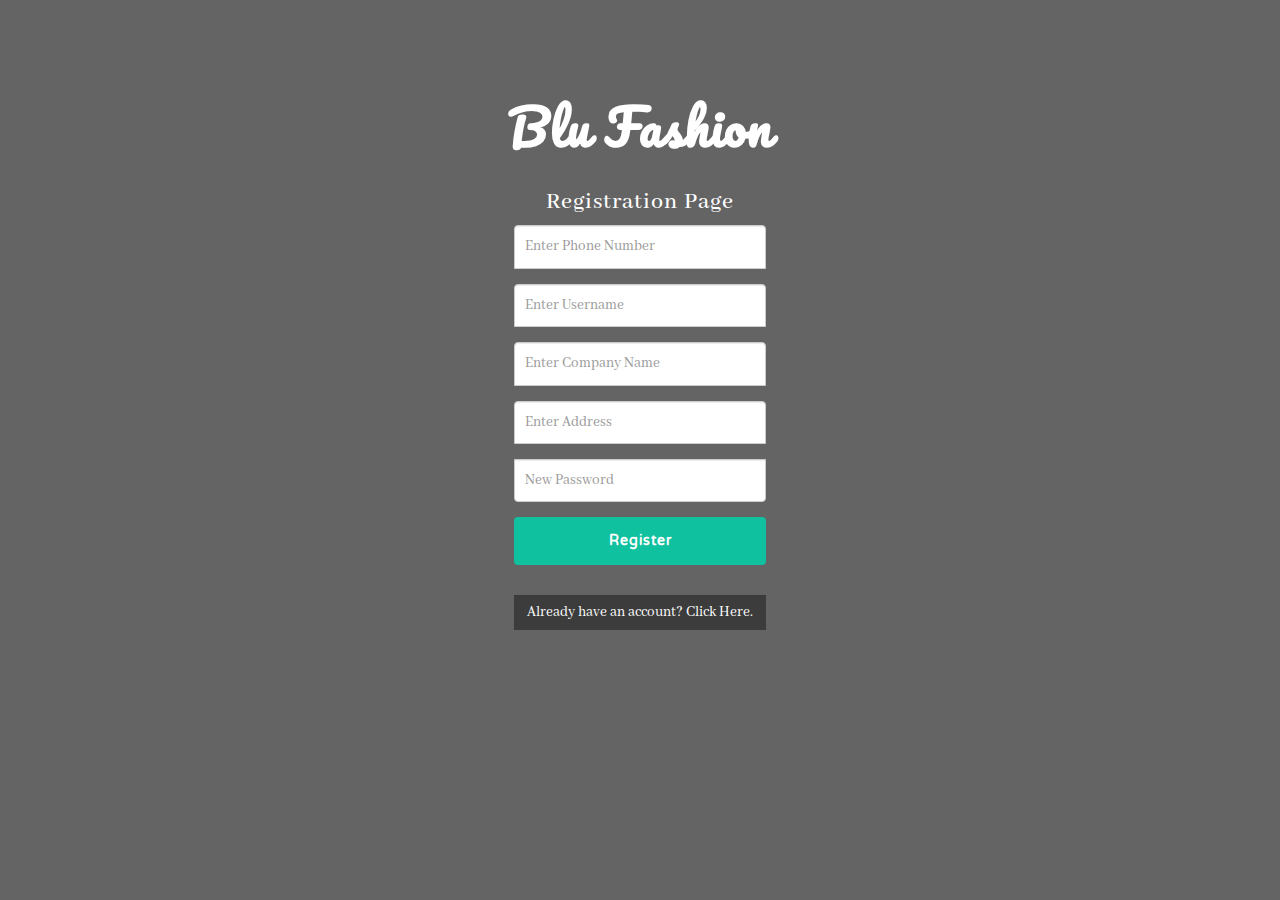
==== commit 8ddc3f85: "First Live Data Uploaded" ====
--- a/Project/bf_register.html
+++ b/Project/bf_register.html
@@ -52,21 +52,24 @@
        <div class="banner-content">
 	   
 		  <h1>Blu Fashion</h1>
-		  <form method="post" class="form-signin">
+		  <form action="reg_check.php" method="post" class="form-signin">
 		   <h3 class="form-signin-heading">Registration Page</h3>
 		   <div class="form-group">
-		    <input name="phone" type="text" class="form-control" placeholder="Enter Phone Number">
+		    <input name="phone" type="text" class="form-control" placeholder="Enter Phone Number" required>
 		   </div>
 		   <div class="form-group">
-		    <input name="username" type="text" class="form-control" placeholder="Enter Username">
+		    <input name="username" type="text" class="form-control" placeholder="Enter Username" required>
 		   </div>
 		   <div class="form-group">
-		    <input type="password" class="form-control" name="password" placeholder="New Password">
+		    <input name="company" type="text" class="form-control" placeholder="Enter Company Name">
 		   </div>
 		   <div class="form-group">
-		    <input type="password" class="form-control" name="conFpassword" placeholder="Confirm Password">
+		    <input name="address" type="text" class="form-control" placeholder="Enter Address">
 		   </div>
-		   <button class="kafe-btn kafe-btn-mint btn-block" onclick="window.location.replace('index.html')" id="sub" type="submit" name="subm">Sign Up</button>
+		   <div class="form-group">
+		    <input type="password" class="form-control" name="password" placeholder="New Password" required>
+		   </div>
+		   <button class="kafe-btn kafe-btn-mint btn-block" id="sub" type="submit" name="subm">Register</button>
 		   <br/>
 		   <a class="btn btn-dark " href="index.html" role="button">Already have an account? Click Here.</a>
 		  </form>
